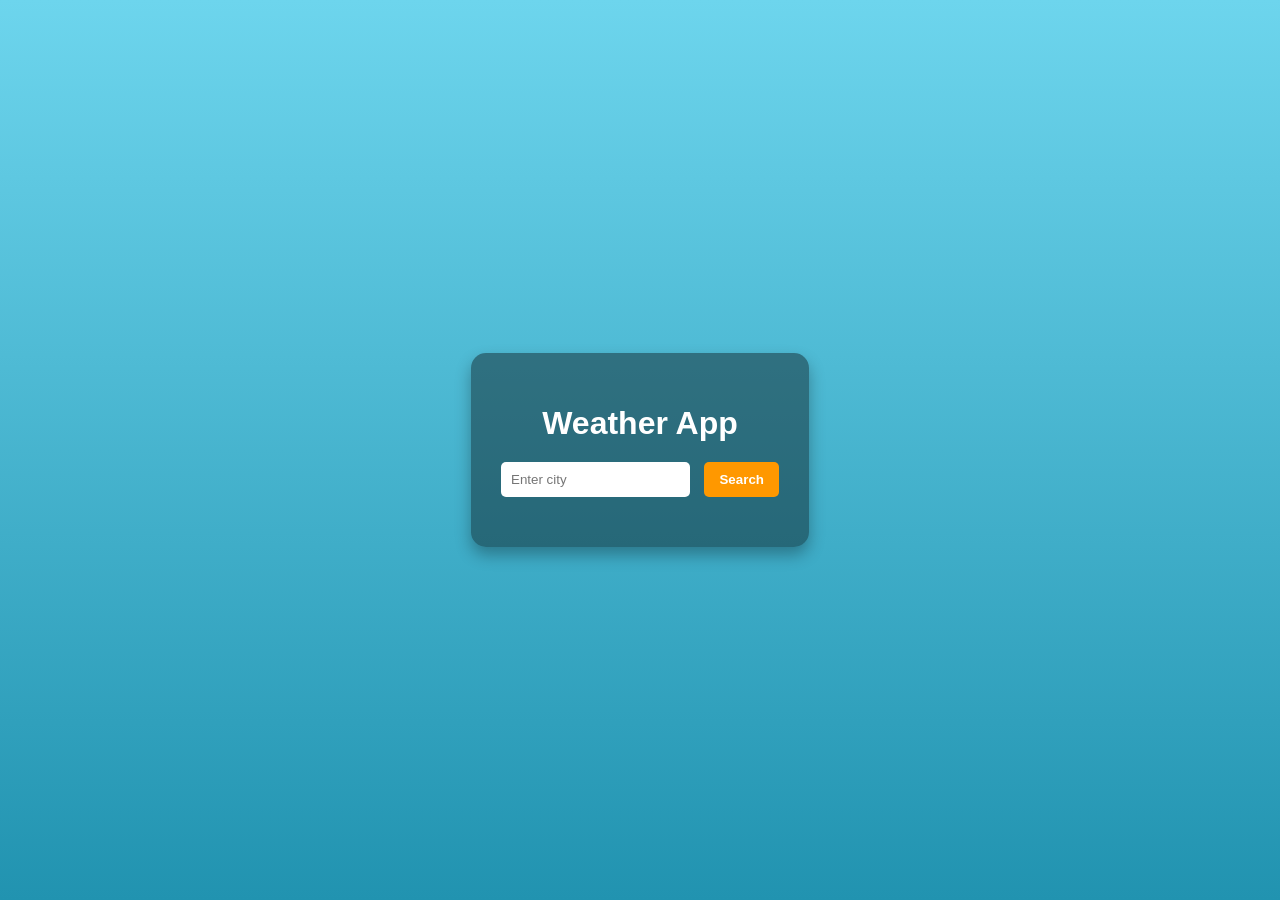
==== index.html @ 6f8fa52b "Add project files Uploaded HTML, CSS, and JavaScript files for Weather App" ====
<!DOCTYPE html>
<html>
<head>
  <title>Weather App</title>
  <link rel="stylesheet" href="style.css">
</head>
<body>

  <div class="container">
    <h1>Weather App</h1>
    
    <input type="text" id="city" placeholder="Enter city">
    <button onclick="getWeather()">Search</button>

    <h2 id="result"></h2>
  </div>

  <script src="script.js"></script>
</body>
</html>
---- style.css ----
body {
  font-family: Arial, sans-serif;
  text-align: center;
  background: linear-gradient(to bottom, #6dd5ed, #2193b0);
  color: white;
  min-height: 100vh;
  display: flex;
  justify-content: center;
  align-items: center;
  margin: 0;
}

.container {
  background: rgba(0,0,0,0.4);
  padding: 30px;
  border-radius: 15px;
  box-shadow: 0 8px 16px rgba(0,0,0,0.3);
}

input {
  padding: 10px;
  border-radius: 5px;
  border: none;
  margin-right: 10px;
}

button {
  padding: 10px 15px;
  border: none;
  border-radius: 5px;
  cursor: pointer;
  background-color: #ff9800;
  color: white;
  font-weight: bold;
}

button:hover {
  background-color: #e68900;
}

h1 {
  margin-bottom: 20px;
}

#result {
  margin-top: 20px;
  font-size: 20px;
  font-weight: bold;
}
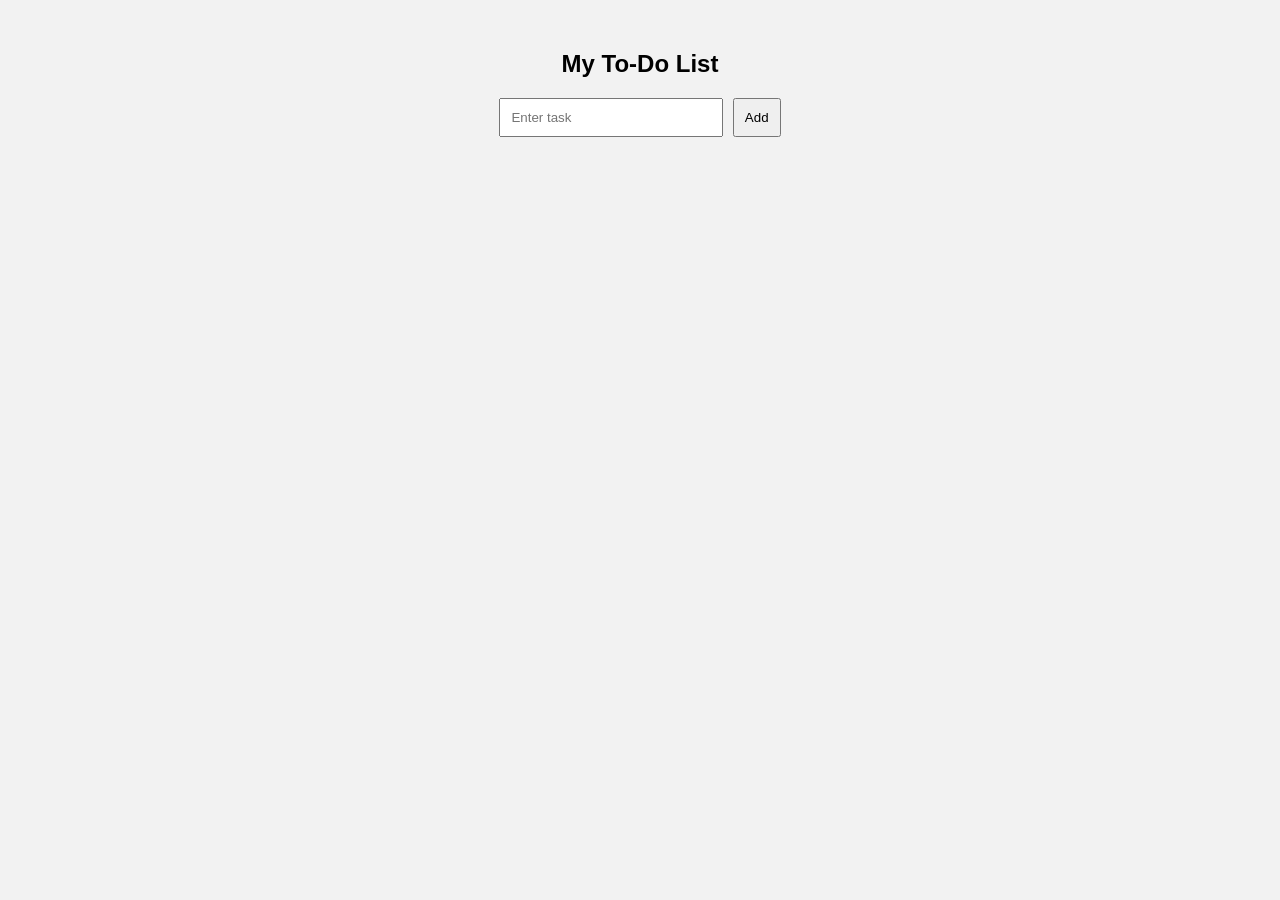
==== commit 5865a0bb: "Add files via upload Initial commit - ToDo App" ====
--- a/index.html
+++ b/index.html
@@ -1,19 +1,17 @@
 <!DOCTYPE html>
 <html>
 <head>
-  <title>Weather App</title>
+  <title>To-Do List</title>
   <link rel="stylesheet" href="style.css">
 </head>
 <body>
 
-  <div class="container">
-    <h1>Weather App</h1>
-    
-    <input type="text" id="city" placeholder="Enter city">
-    <button onclick="getWeather()">Search</button>
+  <h2>My To-Do List</h2>
 
-    <h2 id="result"></h2>
-  </div>
+  <input type="text" id="taskInput" placeholder="Enter task">
+  <button onclick="addTask()">Add</button>
+
+  <ul id="taskList"></ul>
 
   <script src="script.js"></script>
 </body>
--- a/style.css
+++ b/style.css
@@ -1,49 +1,22 @@
 body {
-  font-family: Arial, sans-serif;
+  font-family: Arial;
   text-align: center;
-  background: linear-gradient(to bottom, #6dd5ed, #2193b0);
-  color: white;
-  min-height: 100vh;
-  display: flex;
-  justify-content: center;
-  align-items: center;
-  margin: 0;
-}
-
-.container {
-  background: rgba(0,0,0,0.4);
-  padding: 30px;
-  border-radius: 15px;
-  box-shadow: 0 8px 16px rgba(0,0,0,0.3);
+  margin-top: 50px;
+  background: #f2f2f2;
 }
 
 input {
   padding: 10px;
-  border-radius: 5px;
-  border: none;
-  margin-right: 10px;
+  width: 200px;
 }
 
 button {
-  padding: 10px 15px;
-  border: none;
-  border-radius: 5px;
+  padding: 10px;
+  margin-left: 5px;
   cursor: pointer;
-  background-color: #ff9800;
-  color: white;
-  font-weight: bold;
 }
 
-button:hover {
-  background-color: #e68900;
-}
-
-h1 {
-  margin-bottom: 20px;
-}
-
-#result {
-  margin-top: 20px;
-  font-size: 20px;
-  font-weight: bold;
+li {
+  margin: 10px;
+  list-style: none;
 }
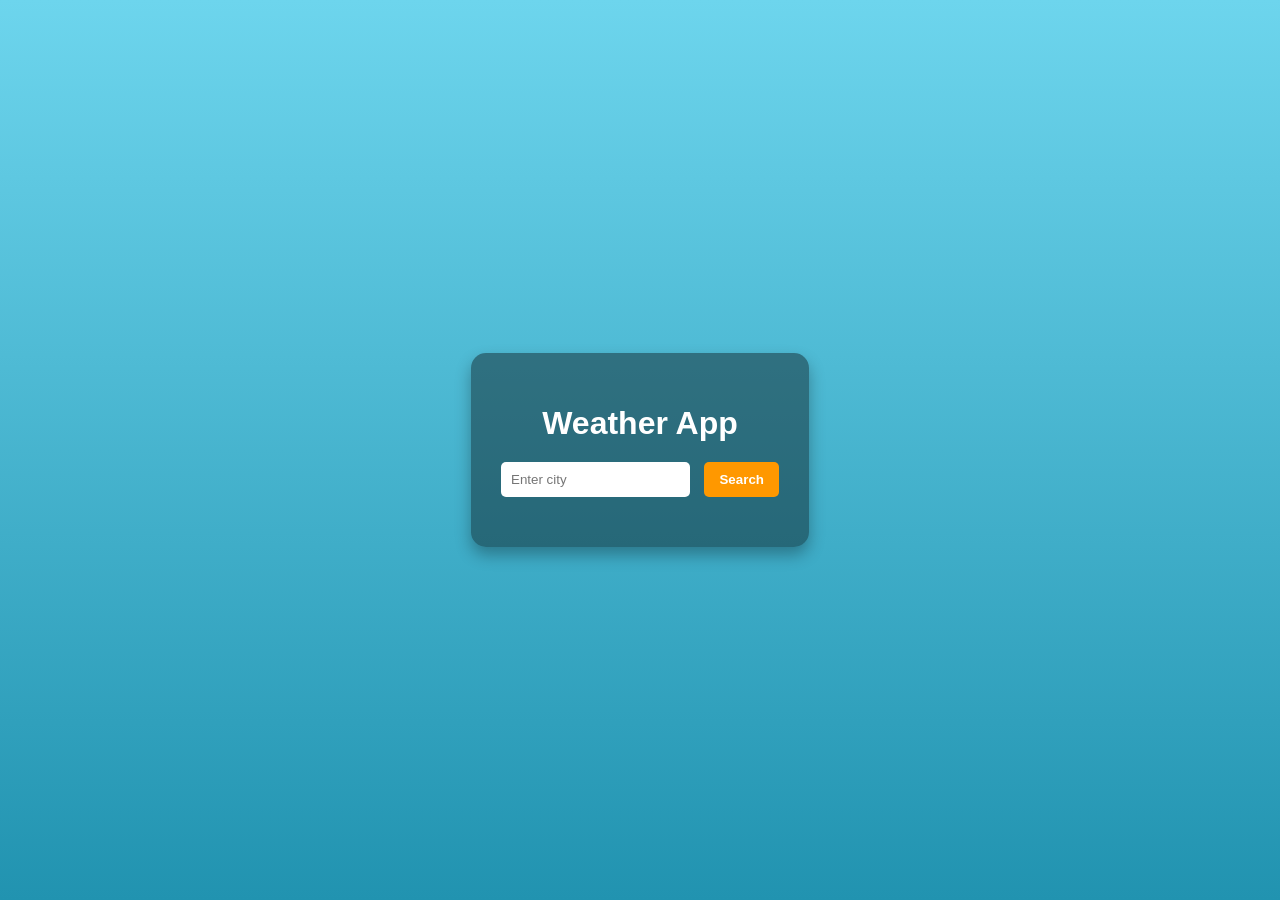
==== commit 10f1aa74: "Add files via upload Initial commit: Add basic HTML, CSS, and JS files for weather app" ====
--- a/index.html
+++ b/index.html
@@ -1,17 +1,19 @@
 <!DOCTYPE html>
 <html>
 <head>
-  <title>To-Do List</title>
+  <title>Weather App</title>
   <link rel="stylesheet" href="style.css">
 </head>
 <body>
 
-  <h2>My To-Do List</h2>
+  <div class="container">
+    <h1>Weather App</h1>
+    
+    <input type="text" id="city" placeholder="Enter city">
+    <button onclick="getWeather()">Search</button>
 
-  <input type="text" id="taskInput" placeholder="Enter task">
-  <button onclick="addTask()">Add</button>
-
-  <ul id="taskList"></ul>
+    <h2 id="result"></h2>
+  </div>
 
   <script src="script.js"></script>
 </body>
--- a/style.css
+++ b/style.css
@@ -1,22 +1,49 @@
 body {
-  font-family: Arial;
+  font-family: Arial, sans-serif;
   text-align: center;
-  margin-top: 50px;
-  background: #f2f2f2;
+  background: linear-gradient(to bottom, #6dd5ed, #2193b0);
+  color: white;
+  min-height: 100vh;
+  display: flex;
+  justify-content: center;
+  align-items: center;
+  margin: 0;
+}
+
+.container {
+  background: rgba(0,0,0,0.4);
+  padding: 30px;
+  border-radius: 15px;
+  box-shadow: 0 8px 16px rgba(0,0,0,0.3);
 }
 
 input {
   padding: 10px;
-  width: 200px;
+  border-radius: 5px;
+  border: none;
+  margin-right: 10px;
 }
 
 button {
-  padding: 10px;
-  margin-left: 5px;
+  padding: 10px 15px;
+  border: none;
+  border-radius: 5px;
   cursor: pointer;
+  background-color: #ff9800;
+  color: white;
+  font-weight: bold;
 }
 
-li {
-  margin: 10px;
-  list-style: none;
+button:hover {
+  background-color: #e68900;
+}
+
+h1 {
+  margin-bottom: 20px;
+}
+
+#result {
+  margin-top: 20px;
+  font-size: 20px;
+  font-weight: bold;
 }
